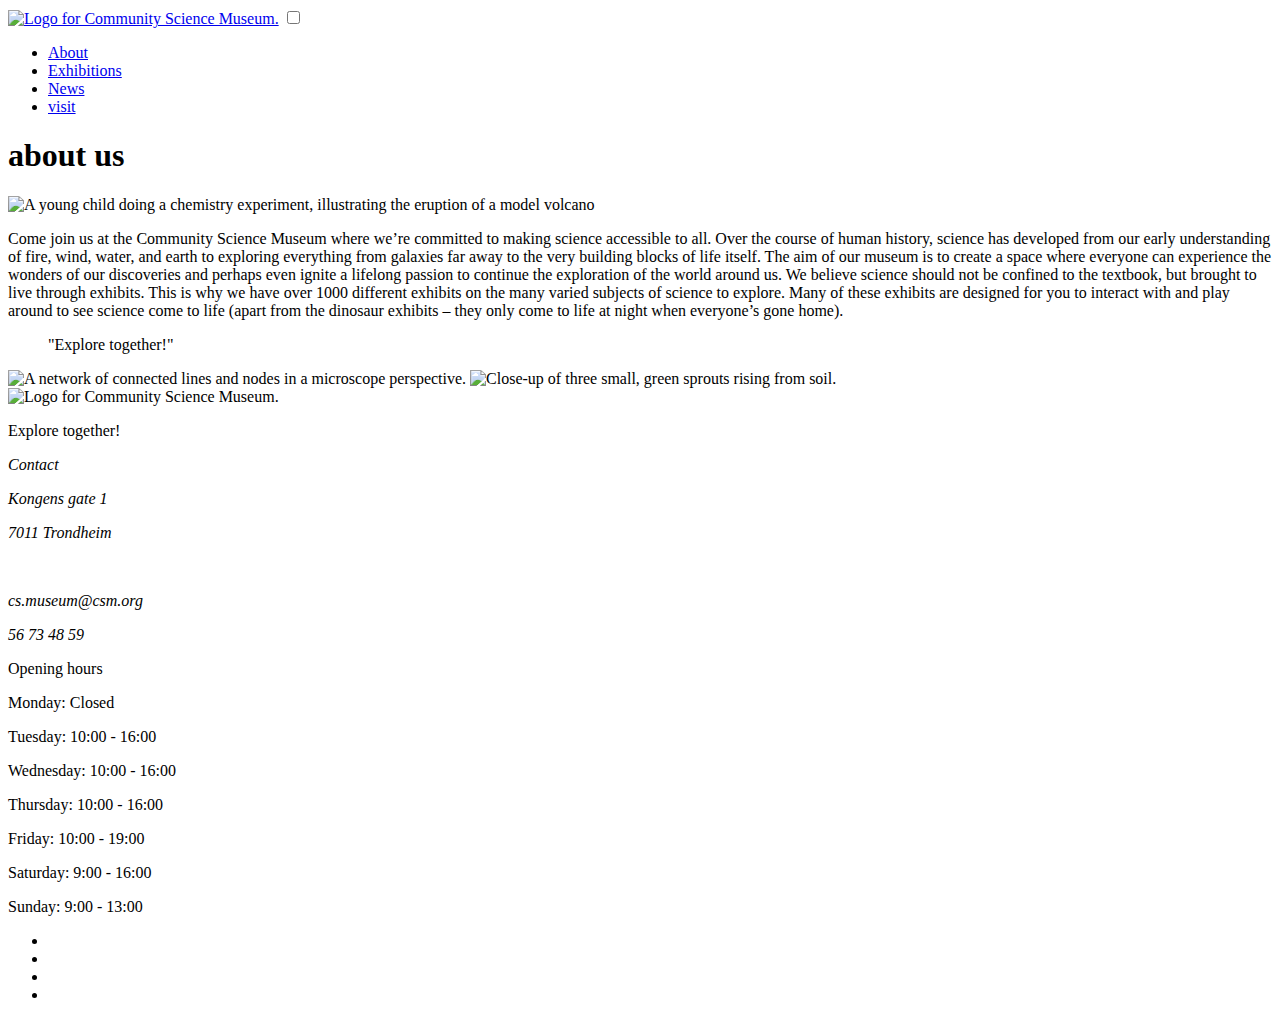
==== about.html @ 9cca0e7f "adjusted head" ====
<!DOCTYPE html>
<html lang="en">
<head>
    <meta charset="UTF-8">
    <meta name="viewport" content="width=device-width, initial-scale=1.0">
    <meta name="description" content="About-us-page for Community Science Museum in Trondheim, Norway. Come join us at the Community Science Museum where we are committed to making science accessible to all.">
    <title>CS Museum | About us</title>
<!--favicon-->
    <link rel="icon" type="image/png" sizes="16x16" href="assets/favicon-16x16.png">
    <link rel="icon" type="image/png" sizes="32x32" href="assets/favicon-32x32.png">
    <link rel="icon" type="image/png" sizes="192x192" href="assets/android-chrome-192x192.png">
    <link rel="icon" type="image/png" sizes="512x512" href="assets/android-chrome-512x512.png">
<!--icon for hamburger menu-->
    <script src="https://kit.fontawesome.com/4b71fec88a.js" crossorigin="anonymous"></script>
<!--font sources-->
    <style>
        @import url('https://fonts.googleapis.com/css2?family=Exo+2:ital,wght@0,100..900;1,100..900&family=Russo+One&display=swap');
        </style>
<!--stylesheet-->
    <link href="css/about-us.css" rel="stylesheet">
</head>
<body>
    <header>
        <a href="index.html"><img alt="Logo for Community Science Museum." src="images/logo-name.png" class="logo"></a>
        <input type="checkbox" id="hamburger-menu">
        <label for="hamburger-menu" class="hamburger"><i class="fa-solid fa-bars" style="color: #003d3d;"></i></label>
        <nav>
            <ul>
                <li><a href="about.html">About</a></li>
                <li><a href="exhibitions.html">Exhibitions</a></li>
                <li><a href="news.html">News</a></li>
                <li><a href="visit.html" class="nav-visit">visit</a></li>
            </ul>
        </nav>
    </header>
    <main>
        <h1>about us</h1>
        <img src="images/volcano.jpg" class="volcano" alt="A young child doing a chemistry experiment, illustrating the eruption of a model volcano">
        <p>
            Come join us at the Community Science Museum where we’re committed to making science accessible to all. Over the course of human history, science has developed from our early understanding of fire, wind, water, and earth to exploring everything from galaxies far away to the very building blocks of life itself. The aim of our museum is to create a space where everyone can experience the wonders of our discoveries and perhaps even ignite a lifelong passion to continue the exploration of the world around us. We believe science should not be confined to the textbook, but brought to live through exhibits. This is why we have over 1000 different exhibits on the many varied subjects of science to explore. Many of these exhibits are designed for you to interact with and play around to see science come to life (apart from the dinosaur exhibits – they only come to life at night when everyone’s gone home).
        </p>
        <blockquote>
            <p>"Explore together!"</p>
        </blockquote>
        <img src="images/physics_structure.jpg" class="physics" alt="A network of connected lines and nodes in a microscope perspective.">
        <img src="images/sprouts.jpg" class="sprout" alt="Close-up of three small, green sprouts rising from soil.">
    </main>
    <footer>
        <img src="images/logo-name.png" alt="Logo for Community Science Museum.">
        <p class="slogan">Explore together!</p>
        <address>
            <p class="footer-title">Contact</p>
            <p>Kongens gate 1</p>
            <p>7011 Trondheim</p><br>
            <p>cs.museum@csm.org</p>
            <p>56 73 48 59</p>
        </address>
        <div class="hours">
            <p class="footer-title">Opening hours</p>
            <p>Monday: Closed</p>
            <p>Tuesday: 10:00 - 16:00</p>
            <p>Wednesday: 10:00 - 16:00</p>
            <p>Thursday: 10:00 - 16:00</p>
            <p>Friday: 10:00 - 19:00</p>
            <p>Saturday: 9:00 - 16:00</p>
            <p>Sunday: 9:00 - 13:00</p>
        </div>
    </footer>
    <ul class="socmed">
        <li><i class="fa-brands fa-facebook" style="color: #003d3d;"></i></li>
        <li><i class="fa-brands fa-instagram" style="color: #003d3d;"></i></li>
        <li><i class="fa-brands fa-tiktok" style="color: #003d3d;"></i></li>
        <li><i class="fa-brands fa-square-youtube" style="color: #003d3d;"></i></li>
    </ul>
</body>
</html>
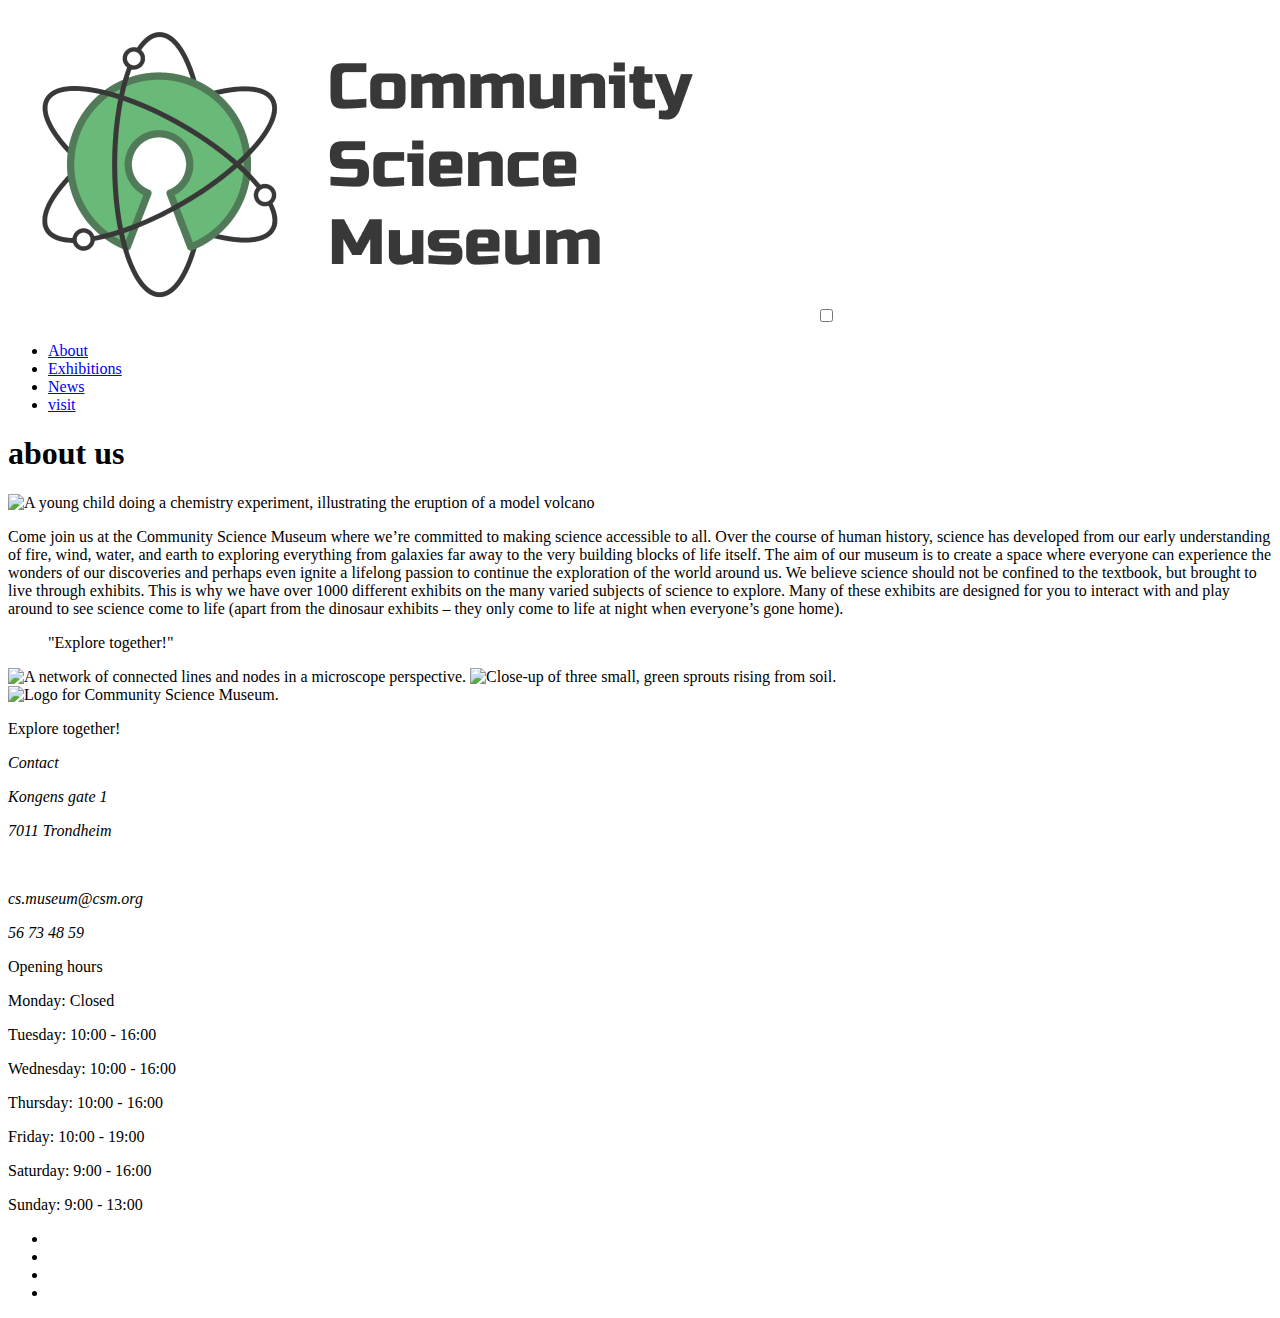
==== commit 3d37cd57: "relocations" ====
--- a/about.html
+++ b/about.html
@@ -21,9 +21,9 @@
 </head>
 <body>
     <header>
-        <a href="index.html"><img alt="Logo for Community Science Museum." src="images/logo-name.png" class="logo"></a>
+        <a href="index.html"><img alt="Logo for Community Science Museum." src="assets/logo-name.png" class="logo"></a>
         <input type="checkbox" id="hamburger-menu">
-        <label for="hamburger-menu" class="hamburger"><i class="fa-solid fa-bars" style="color: #003d3d;"></i></label>
+        <label for="hamburger-menu" class="hamburger"><i class="fa-solid fa-bars"></i></label>
         <nav>
             <ul>
                 <li><a href="about.html">About</a></li>
@@ -67,10 +67,10 @@
         </div>
     </footer>
     <ul class="socmed">
-        <li><i class="fa-brands fa-facebook" style="color: #003d3d;"></i></li>
-        <li><i class="fa-brands fa-instagram" style="color: #003d3d;"></i></li>
-        <li><i class="fa-brands fa-tiktok" style="color: #003d3d;"></i></li>
-        <li><i class="fa-brands fa-square-youtube" style="color: #003d3d;"></i></li>
+        <li><i class="fa-brands fa-facebook"></i></li>
+        <li><i class="fa-brands fa-instagram"></i></li>
+        <li><i class="fa-brands fa-tiktok"></i></li>
+        <li><i class="fa-brands fa-square-youtube"></i></li>
     </ul>
 </body>
 </html>